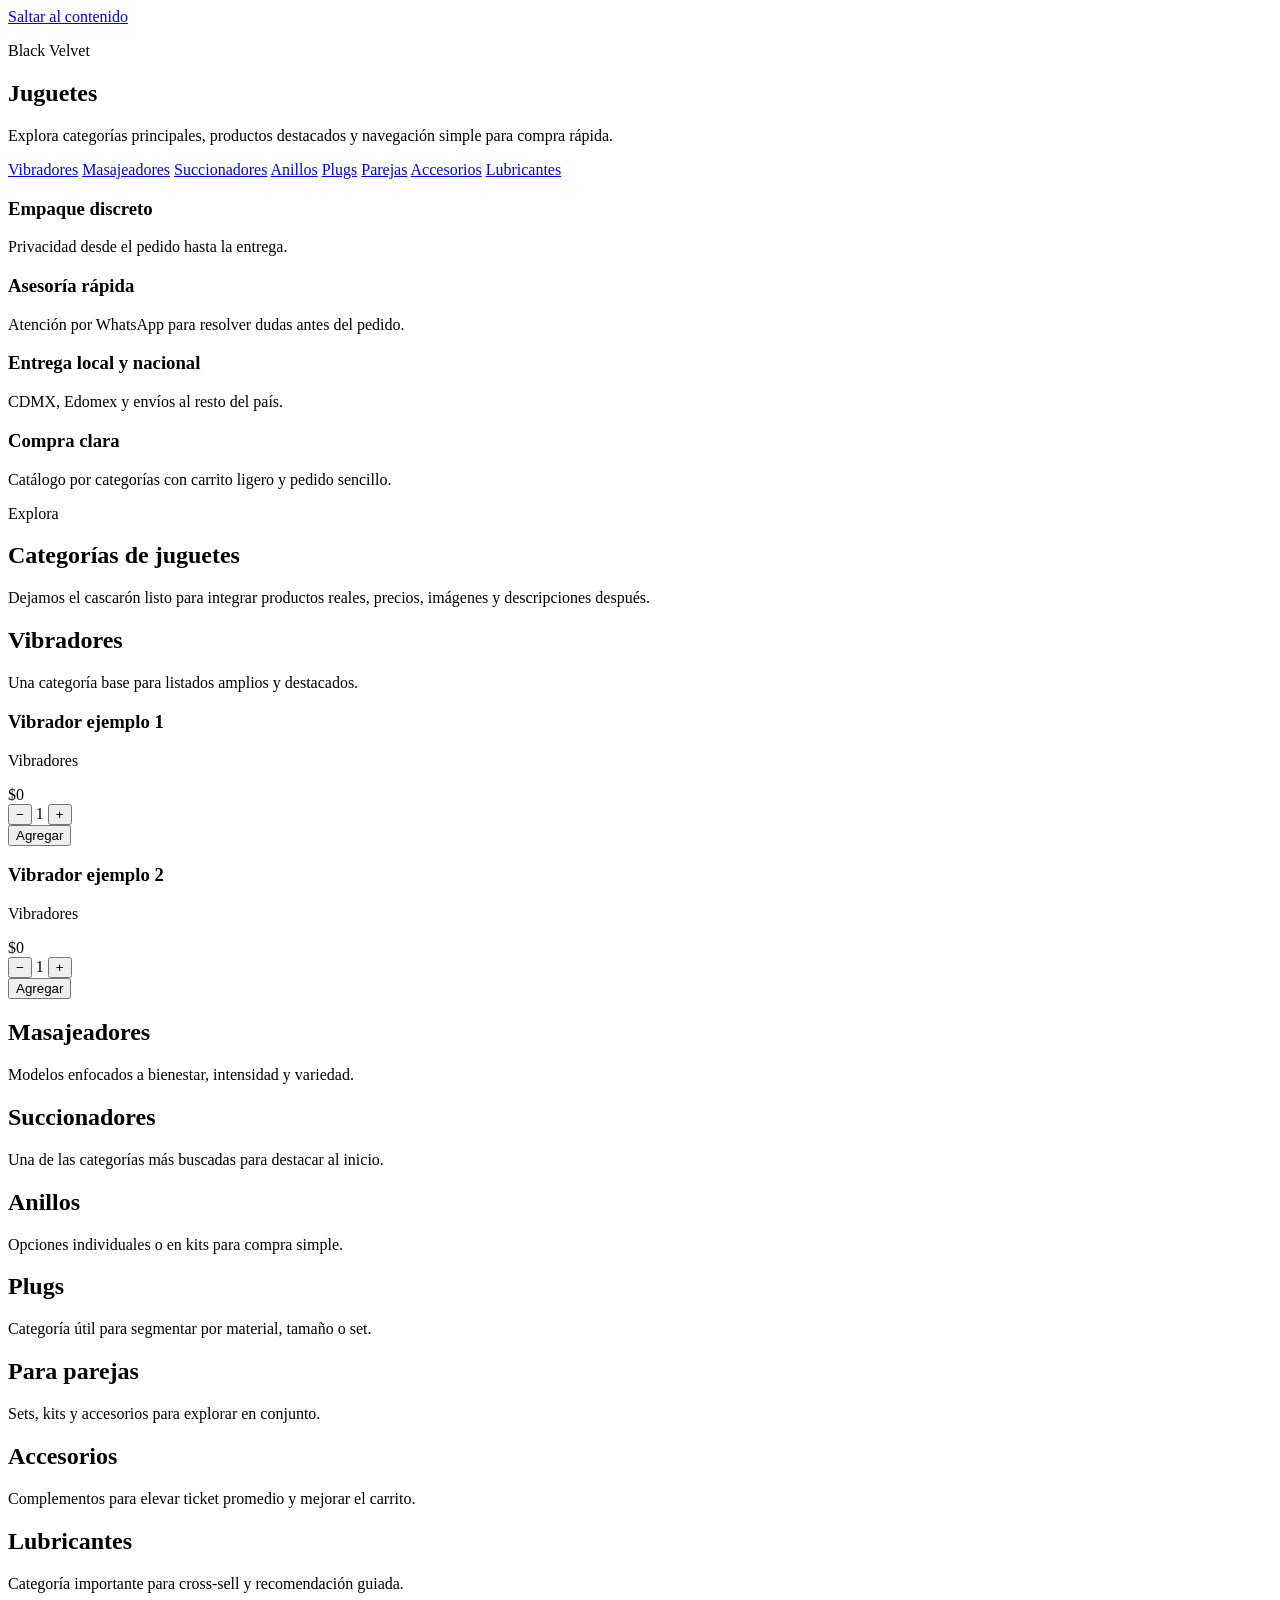
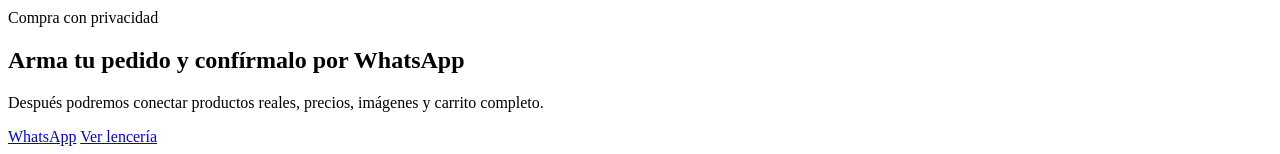
==== juguetes.html @ 55a50dbd "Create juguetes.html" ====
<!DOCTYPE html>
<html lang="es">
<head>
  <!--#include virtual="PARTIALS/global-head.html" -->
  <meta charset="utf-8" />
  <meta name="site-base" content="/blackv/" />
  <meta name="viewport" content="width=device-width, initial-scale=1" />
  <title>Juguetes | Black Velvet</title>
  <meta name="description" content="Explora juguetes y accesorios en Black Velvet: vibradores, masajeadores, succionadores, anillos, plugs, pareja, accesorios y lubricantes." />
</head>
<body class="page-category page-juguetes has-gh" data-page="juguetes">

  <a class="skip-link" href="#main">Saltar al contenido</a>

  <div id="header-placeholder"></div>

  <main id="main">

    <!-- HERO -->
    <section class="category-hero category-hero-juguetes">
      <div class="container">
        <div class="category-hero-box">
          <p class="eyebrow">Black Velvet</p>
          <h1>Juguetes</h1>
          <p class="hero-copy">
            Explora categorías principales, productos destacados y navegación simple para compra rápida.
          </p>

          <div class="chip-grid">
            <a href="#vibradores">Vibradores</a>
            <a href="#masajeadores">Masajeadores</a>
            <a href="#succionadores">Succionadores</a>
            <a href="#anillos">Anillos</a>
            <a href="#plugs">Plugs</a>
            <a href="#parejas">Parejas</a>
            <a href="#accesorios">Accesorios</a>
            <a href="#lubricantes">Lubricantes</a>
          </div>
        </div>
      </div>
    </section>

    <!-- BENEFICIOS -->
    <section class="trust-bar section">
      <div class="container">
        <div class="benefits-grid">
          <article class="benefit-card">
            <h3>Empaque discreto</h3>
            <p>Privacidad desde el pedido hasta la entrega.</p>
          </article>
          <article class="benefit-card">
            <h3>Asesoría rápida</h3>
            <p>Atención por WhatsApp para resolver dudas antes del pedido.</p>
          </article>
          <article class="benefit-card">
            <h3>Entrega local y nacional</h3>
            <p>CDMX, Edomex y envíos al resto del país.</p>
          </article>
          <article class="benefit-card">
            <h3>Compra clara</h3>
            <p>Catálogo por categorías con carrito ligero y pedido sencillo.</p>
          </article>
        </div>
      </div>
    </section>

    <!-- INTRO -->
    <section class="section">
      <div class="container">
        <div class="section-head">
          <p class="eyebrow">Explora</p>
          <h2>Categorías de juguetes</h2>
          <p>Dejamos el cascarón listo para integrar productos reales, precios, imágenes y descripciones después.</p>
        </div>
      </div>
    </section>

    <!-- VIBRADORES -->
    <section id="vibradores" class="section category-products">
      <div class="container">
        <div class="section-head">
          <h2>Vibradores</h2>
          <p>Una categoría base para listados amplios y destacados.</p>
        </div>

        <div class="product-grid">
          <article class="product-card" data-id="vib-01" data-name="Vibrador ejemplo 1" data-price="0" data-category="Vibradores">
            <div class="product-media"></div>
            <div class="product-meta">
              <h3>Vibrador ejemplo 1</h3>
              <p>Vibradores</p>
              <div class="product-price">$0</div>
              <div class="qty-row">
                <div class="qty-control">
                  <button class="qty-btn js-minus" type="button">−</button>
                  <span class="qty-value">1</span>
                  <button class="qty-btn js-plus" type="button">+</button>
                </div>
                <button class="add-btn js-add" type="button">Agregar</button>
              </div>
            </div>
          </article>

          <article class="product-card" data-id="vib-02" data-name="Vibrador ejemplo 2" data-price="0" data-category="Vibradores">
            <div class="product-media"></div>
            <div class="product-meta">
              <h3>Vibrador ejemplo 2</h3>
              <p>Vibradores</p>
              <div class="product-price">$0</div>
              <div class="qty-row">
                <div class="qty-control">
                  <button class="qty-btn js-minus" type="button">−</button>
                  <span class="qty-value">1</span>
                  <button class="qty-btn js-plus" type="button">+</button>
                </div>
                <button class="add-btn js-add" type="button">Agregar</button>
              </div>
            </div>
          </article>
        </div>
      </div>
    </section>

    <!-- MASAJEADORES -->
    <section id="masajeadores" class="section category-products">
      <div class="container">
        <div class="section-head">
          <h2>Masajeadores</h2>
          <p>Modelos enfocados a bienestar, intensidad y variedad.</p>
        </div>
        <div class="product-grid"></div>
      </div>
    </section>

    <!-- SUCCIONADORES -->
    <section id="succionadores" class="section category-products">
      <div class="container">
        <div class="section-head">
          <h2>Succionadores</h2>
          <p>Una de las categorías más buscadas para destacar al inicio.</p>
        </div>
        <div class="product-grid"></div>
      </div>
    </section>

    <!-- ANILLOS -->
    <section id="anillos" class="section category-products">
      <div class="container">
        <div class="section-head">
          <h2>Anillos</h2>
          <p>Opciones individuales o en kits para compra simple.</p>
        </div>
        <div class="product-grid"></div>
      </div>
    </section>

    <!-- PLUGS -->
    <section id="plugs" class="section category-products">
      <div class="container">
        <div class="section-head">
          <h2>Plugs</h2>
          <p>Categoría útil para segmentar por material, tamaño o set.</p>
        </div>
        <div class="product-grid"></div>
      </div>
    </section>

    <!-- PAREJAS -->
    <section id="parejas" class="section category-products">
      <div class="container">
        <div class="section-head">
          <h2>Para parejas</h2>
          <p>Sets, kits y accesorios para explorar en conjunto.</p>
        </div>
        <div class="product-grid"></div>
      </div>
    </section>

    <!-- ACCESORIOS -->
    <section id="accesorios" class="section category-products">
      <div class="container">
        <div class="section-head">
          <h2>Accesorios</h2>
          <p>Complementos para elevar ticket promedio y mejorar el carrito.</p>
        </div>
        <div class="product-grid"></div>
      </div>
    </section>

    <!-- LUBRICANTES -->
    <section id="lubricantes" class="section category-products">
      <div class="container">
        <div class="section-head">
          <h2>Lubricantes</h2>
          <p>Categoría importante para cross-sell y recomendación guiada.</p>
        </div>
        <div class="product-grid"></div>
      </div>
    </section>

    <!-- CTA -->
    <section class="final-cta section">
      <div class="container final-cta-box">
        <p class="eyebrow">Compra con privacidad</p>
        <h2>Arma tu pedido y confírmalo por WhatsApp</h2>
        <p>Después podremos conectar productos reales, precios, imágenes y carrito completo.</p>
        <div class="cta-actions">
          <a class="btn btn-primary" href="https://wa.me/5210000000000" target="_blank" rel="noopener">WhatsApp</a>
          <a class="btn btn-secondary" href="lenceria.html">Ver lencería</a>
        </div>
      </div>
    </section>

  </main>

  <div id="footer-placeholder"></div>

</body>
</html>
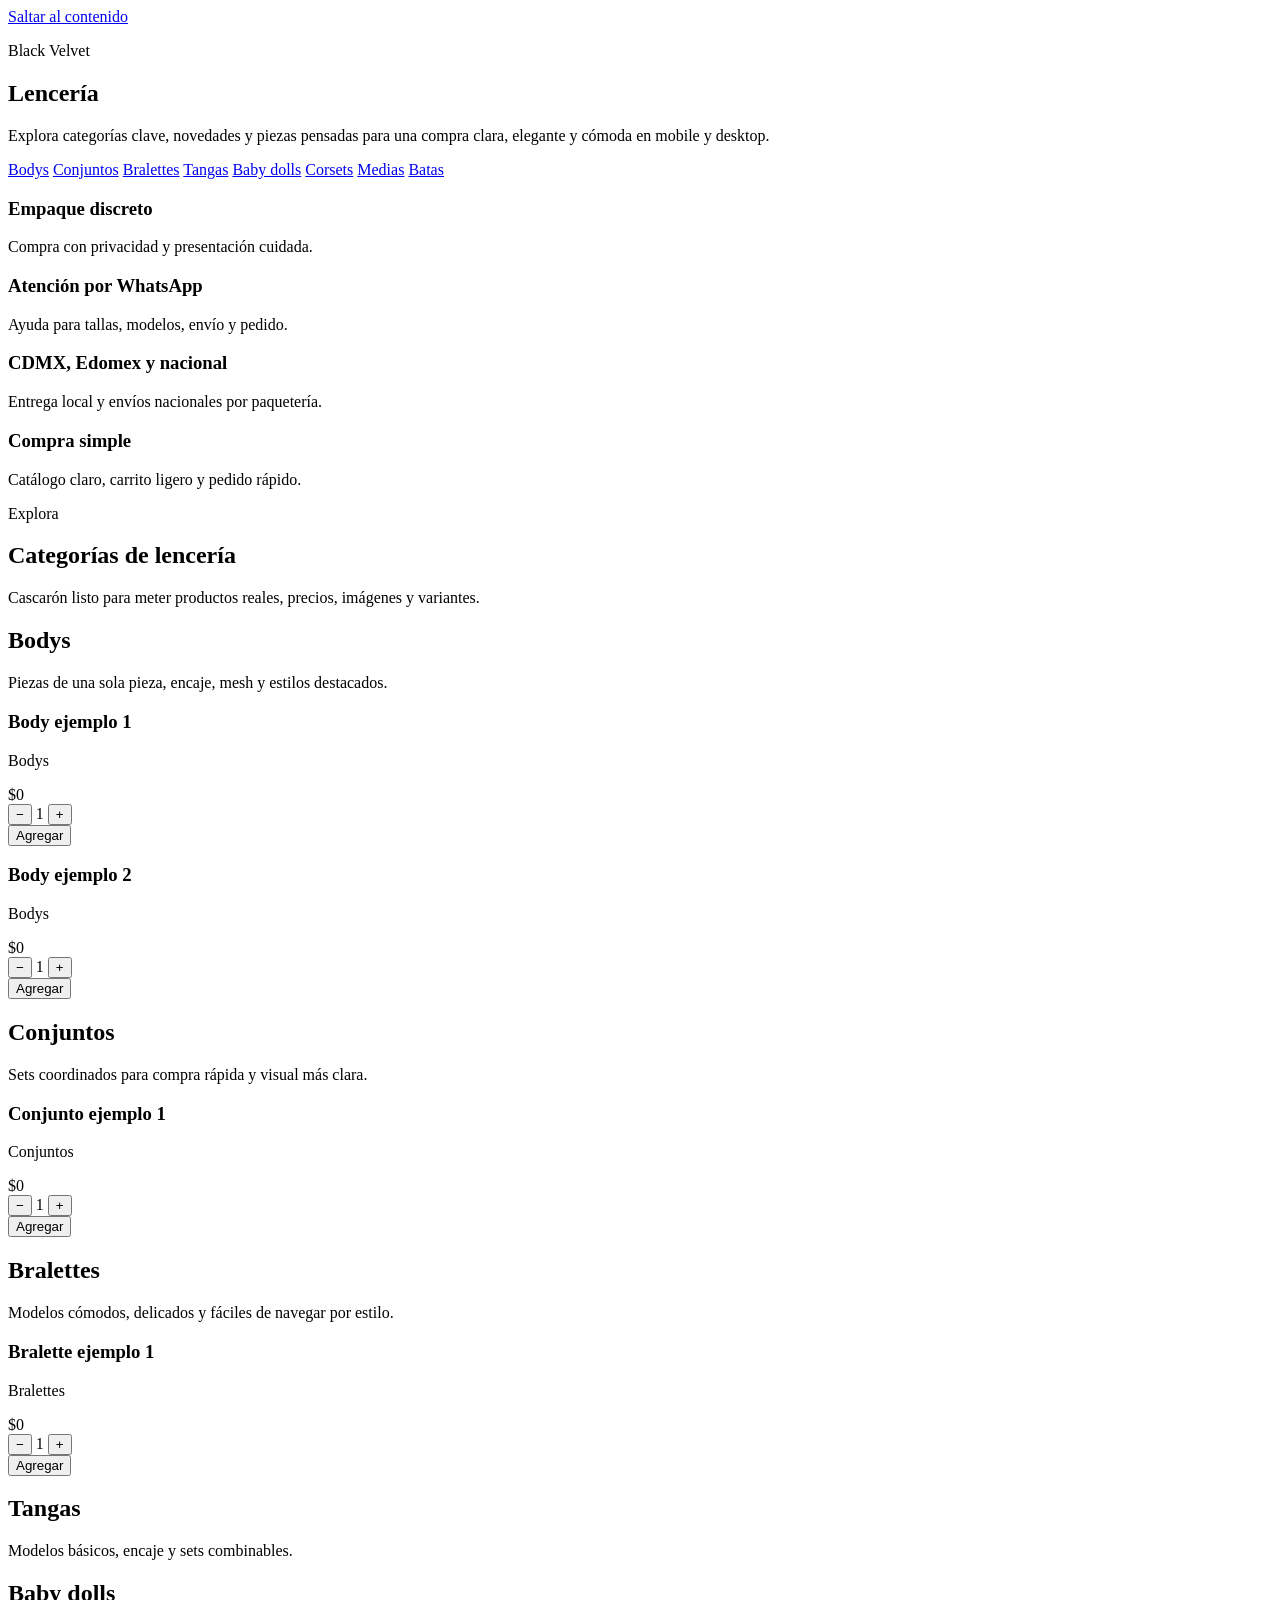
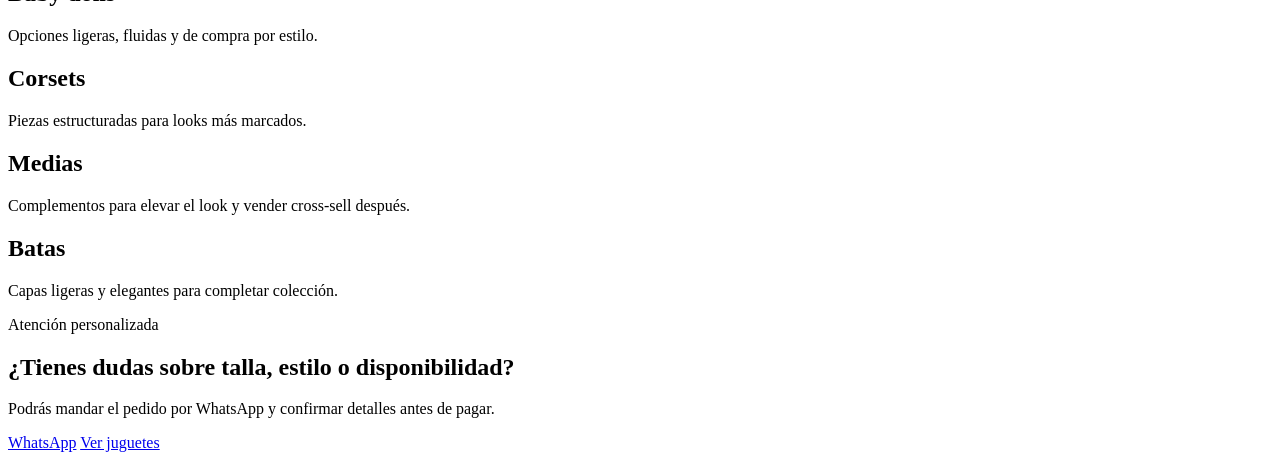
==== commit 31faff80: "Update juguetes.html" ====
--- a/juguetes.html
+++ b/juguetes.html
@@ -1,14 +1,20 @@
 <!DOCTYPE html>
 <html lang="es">
 <head>
-  <!--#include virtual="PARTIALS/global-head.html" -->
-  <meta charset="utf-8" />
-  <meta name="site-base" content="/blackv/" />
-  <meta name="viewport" content="width=device-width, initial-scale=1" />
-  <title>Juguetes | Black Velvet</title>
-  <meta name="description" content="Explora juguetes y accesorios en Black Velvet: vibradores, masajeadores, succionadores, anillos, plugs, pareja, accesorios y lubricantes." />
+  <!-- HEAD_PLACEHOLDER -->
+  <title>Lencería | Black Velvet</title>
+  <meta
+    name="description"
+    content="Explora lencería en Black Velvet: bodys, conjuntos, bralettes, tangas, baby dolls, corsets, medias y batas con envío discreto."
+  />
+  <meta property="og:title" content="Lencería | Black Velvet" />
+  <meta
+    property="og:description"
+    content="Bodys, conjuntos, bralettes, tangas, baby dolls, corsets, medias y batas en Black Velvet."
+  />
 </head>
-<body class="page-category page-juguetes has-gh" data-page="juguetes">
+
+<body class="page-category page-lenceria has-gh" data-page="lenceria">
 
   <a class="skip-link" href="#main">Saltar al contenido</a>
 
@@ -17,24 +23,25 @@
   <main id="main">
 
     <!-- HERO -->
-    <section class="category-hero category-hero-juguetes">
+    <section class="category-hero category-hero-lenceria">
       <div class="container">
         <div class="category-hero-box">
           <p class="eyebrow">Black Velvet</p>
-          <h1>Juguetes</h1>
+          <h1>Lencería</h1>
           <p class="hero-copy">
-            Explora categorías principales, productos destacados y navegación simple para compra rápida.
+            Explora categorías clave, novedades y piezas pensadas para una compra clara,
+            elegante y cómoda en mobile y desktop.
           </p>
 
           <div class="chip-grid">
-            <a href="#vibradores">Vibradores</a>
-            <a href="#masajeadores">Masajeadores</a>
-            <a href="#succionadores">Succionadores</a>
-            <a href="#anillos">Anillos</a>
-            <a href="#plugs">Plugs</a>
-            <a href="#parejas">Parejas</a>
-            <a href="#accesorios">Accesorios</a>
-            <a href="#lubricantes">Lubricantes</a>
+            <a href="#bodys">Bodys</a>
+            <a href="#conjuntos">Conjuntos</a>
+            <a href="#bralettes">Bralettes</a>
+            <a href="#tangas">Tangas</a>
+            <a href="#babydolls">Baby dolls</a>
+            <a href="#corsets">Corsets</a>
+            <a href="#medias">Medias</a>
+            <a href="#batas">Batas</a>
           </div>
         </div>
       </div>
@@ -46,19 +53,19 @@
         <div class="benefits-grid">
           <article class="benefit-card">
             <h3>Empaque discreto</h3>
-            <p>Privacidad desde el pedido hasta la entrega.</p>
-          </article>
-          <article class="benefit-card">
-            <h3>Asesoría rápida</h3>
-            <p>Atención por WhatsApp para resolver dudas antes del pedido.</p>
-          </article>
-          <article class="benefit-card">
-            <h3>Entrega local y nacional</h3>
-            <p>CDMX, Edomex y envíos al resto del país.</p>
-          </article>
-          <article class="benefit-card">
-            <h3>Compra clara</h3>
-            <p>Catálogo por categorías con carrito ligero y pedido sencillo.</p>
+            <p>Compra con privacidad y presentación cuidada.</p>
+          </article>
+          <article class="benefit-card">
+            <h3>Atención por WhatsApp</h3>
+            <p>Ayuda para tallas, modelos, envío y pedido.</p>
+          </article>
+          <article class="benefit-card">
+            <h3>CDMX, Edomex y nacional</h3>
+            <p>Entrega local y envíos nacionales por paquetería.</p>
+          </article>
+          <article class="benefit-card">
+            <h3>Compra simple</h3>
+            <p>Catálogo claro, carrito ligero y pedido rápido.</p>
           </article>
         </div>
       </div>
@@ -69,130 +76,164 @@
       <div class="container">
         <div class="section-head">
           <p class="eyebrow">Explora</p>
-          <h2>Categorías de juguetes</h2>
-          <p>Dejamos el cascarón listo para integrar productos reales, precios, imágenes y descripciones después.</p>
-        </div>
-      </div>
-    </section>
-
-    <!-- VIBRADORES -->
-    <section id="vibradores" class="section category-products">
-      <div class="container">
-        <div class="section-head">
-          <h2>Vibradores</h2>
-          <p>Una categoría base para listados amplios y destacados.</p>
+          <h2>Categorías de lencería</h2>
+          <p>Cascarón listo para meter productos reales, precios, imágenes y variantes.</p>
+        </div>
+      </div>
+    </section>
+
+    <!-- BODYS -->
+    <section id="bodys" class="section category-products">
+      <div class="container">
+        <div class="section-head">
+          <h2>Bodys</h2>
+          <p>Piezas de una sola pieza, encaje, mesh y estilos destacados.</p>
         </div>
 
         <div class="product-grid">
-          <article class="product-card" data-id="vib-01" data-name="Vibrador ejemplo 1" data-price="0" data-category="Vibradores">
-            <div class="product-media"></div>
-            <div class="product-meta">
-              <h3>Vibrador ejemplo 1</h3>
-              <p>Vibradores</p>
-              <div class="product-price">$0</div>
-              <div class="qty-row">
-                <div class="qty-control">
-                  <button class="qty-btn js-minus" type="button">−</button>
-                  <span class="qty-value">1</span>
-                  <button class="qty-btn js-plus" type="button">+</button>
-                </div>
-                <button class="add-btn js-add" type="button">Agregar</button>
-              </div>
-            </div>
-          </article>
-
-          <article class="product-card" data-id="vib-02" data-name="Vibrador ejemplo 2" data-price="0" data-category="Vibradores">
-            <div class="product-media"></div>
-            <div class="product-meta">
-              <h3>Vibrador ejemplo 2</h3>
-              <p>Vibradores</p>
-              <div class="product-price">$0</div>
-              <div class="qty-row">
-                <div class="qty-control">
-                  <button class="qty-btn js-minus" type="button">−</button>
-                  <span class="qty-value">1</span>
-                  <button class="qty-btn js-plus" type="button">+</button>
-                </div>
-                <button class="add-btn js-add" type="button">Agregar</button>
-              </div>
-            </div>
-          </article>
-        </div>
-      </div>
-    </section>
-
-    <!-- MASAJEADORES -->
-    <section id="masajeadores" class="section category-products">
-      <div class="container">
-        <div class="section-head">
-          <h2>Masajeadores</h2>
-          <p>Modelos enfocados a bienestar, intensidad y variedad.</p>
-        </div>
-        <div class="product-grid"></div>
-      </div>
-    </section>
-
-    <!-- SUCCIONADORES -->
-    <section id="succionadores" class="section category-products">
-      <div class="container">
-        <div class="section-head">
-          <h2>Succionadores</h2>
-          <p>Una de las categorías más buscadas para destacar al inicio.</p>
-        </div>
-        <div class="product-grid"></div>
-      </div>
-    </section>
-
-    <!-- ANILLOS -->
-    <section id="anillos" class="section category-products">
-      <div class="container">
-        <div class="section-head">
-          <h2>Anillos</h2>
-          <p>Opciones individuales o en kits para compra simple.</p>
-        </div>
-        <div class="product-grid"></div>
-      </div>
-    </section>
-
-    <!-- PLUGS -->
-    <section id="plugs" class="section category-products">
-      <div class="container">
-        <div class="section-head">
-          <h2>Plugs</h2>
-          <p>Categoría útil para segmentar por material, tamaño o set.</p>
-        </div>
-        <div class="product-grid"></div>
-      </div>
-    </section>
-
-    <!-- PAREJAS -->
-    <section id="parejas" class="section category-products">
-      <div class="container">
-        <div class="section-head">
-          <h2>Para parejas</h2>
-          <p>Sets, kits y accesorios para explorar en conjunto.</p>
-        </div>
-        <div class="product-grid"></div>
-      </div>
-    </section>
-
-    <!-- ACCESORIOS -->
-    <section id="accesorios" class="section category-products">
-      <div class="container">
-        <div class="section-head">
-          <h2>Accesorios</h2>
-          <p>Complementos para elevar ticket promedio y mejorar el carrito.</p>
-        </div>
-        <div class="product-grid"></div>
-      </div>
-    </section>
-
-    <!-- LUBRICANTES -->
-    <section id="lubricantes" class="section category-products">
-      <div class="container">
-        <div class="section-head">
-          <h2>Lubricantes</h2>
-          <p>Categoría importante para cross-sell y recomendación guiada.</p>
+          <article class="product-card" data-id="body-01" data-name="Body ejemplo 1" data-price="0" data-category="Bodys">
+            <div class="product-media"></div>
+            <div class="product-meta">
+              <h3>Body ejemplo 1</h3>
+              <p>Bodys</p>
+              <div class="product-price">$0</div>
+              <div class="qty-row">
+                <div class="qty-control">
+                  <button class="qty-btn js-minus" type="button" aria-label="Restar">−</button>
+                  <span class="qty-value">1</span>
+                  <button class="qty-btn js-plus" type="button" aria-label="Sumar">+</button>
+                </div>
+                <button class="add-btn js-add" type="button">Agregar</button>
+              </div>
+            </div>
+          </article>
+
+          <article class="product-card" data-id="body-02" data-name="Body ejemplo 2" data-price="0" data-category="Bodys">
+            <div class="product-media"></div>
+            <div class="product-meta">
+              <h3>Body ejemplo 2</h3>
+              <p>Bodys</p>
+              <div class="product-price">$0</div>
+              <div class="qty-row">
+                <div class="qty-control">
+                  <button class="qty-btn js-minus" type="button" aria-label="Restar">−</button>
+                  <span class="qty-value">1</span>
+                  <button class="qty-btn js-plus" type="button" aria-label="Sumar">+</button>
+                </div>
+                <button class="add-btn js-add" type="button">Agregar</button>
+              </div>
+            </div>
+          </article>
+        </div>
+      </div>
+    </section>
+
+    <!-- CONJUNTOS -->
+    <section id="conjuntos" class="section category-products">
+      <div class="container">
+        <div class="section-head">
+          <h2>Conjuntos</h2>
+          <p>Sets coordinados para compra rápida y visual más clara.</p>
+        </div>
+        <div class="product-grid">
+          <article class="product-card" data-id="conj-01" data-name="Conjunto ejemplo 1" data-price="0" data-category="Conjuntos">
+            <div class="product-media"></div>
+            <div class="product-meta">
+              <h3>Conjunto ejemplo 1</h3>
+              <p>Conjuntos</p>
+              <div class="product-price">$0</div>
+              <div class="qty-row">
+                <div class="qty-control">
+                  <button class="qty-btn js-minus" type="button" aria-label="Restar">−</button>
+                  <span class="qty-value">1</span>
+                  <button class="qty-btn js-plus" type="button" aria-label="Sumar">+</button>
+                </div>
+                <button class="add-btn js-add" type="button">Agregar</button>
+              </div>
+            </div>
+          </article>
+        </div>
+      </div>
+    </section>
+
+    <!-- BRALETTES -->
+    <section id="bralettes" class="section category-products">
+      <div class="container">
+        <div class="section-head">
+          <h2>Bralettes</h2>
+          <p>Modelos cómodos, delicados y fáciles de navegar por estilo.</p>
+        </div>
+        <div class="product-grid">
+          <article class="product-card" data-id="bralette-01" data-name="Bralette ejemplo 1" data-price="0" data-category="Bralettes">
+            <div class="product-media"></div>
+            <div class="product-meta">
+              <h3>Bralette ejemplo 1</h3>
+              <p>Bralettes</p>
+              <div class="product-price">$0</div>
+              <div class="qty-row">
+                <div class="qty-control">
+                  <button class="qty-btn js-minus" type="button" aria-label="Restar">−</button>
+                  <span class="qty-value">1</span>
+                  <button class="qty-btn js-plus" type="button" aria-label="Sumar">+</button>
+                </div>
+                <button class="add-btn js-add" type="button">Agregar</button>
+              </div>
+            </div>
+          </article>
+        </div>
+      </div>
+    </section>
+
+    <!-- TANGAS -->
+    <section id="tangas" class="section category-products">
+      <div class="container">
+        <div class="section-head">
+          <h2>Tangas</h2>
+          <p>Modelos básicos, encaje y sets combinables.</p>
+        </div>
+        <div class="product-grid"></div>
+      </div>
+    </section>
+
+    <!-- BABYDOLLS -->
+    <section id="babydolls" class="section category-products">
+      <div class="container">
+        <div class="section-head">
+          <h2>Baby dolls</h2>
+          <p>Opciones ligeras, fluidas y de compra por estilo.</p>
+        </div>
+        <div class="product-grid"></div>
+      </div>
+    </section>
+
+    <!-- CORSETS -->
+    <section id="corsets" class="section category-products">
+      <div class="container">
+        <div class="section-head">
+          <h2>Corsets</h2>
+          <p>Piezas estructuradas para looks más marcados.</p>
+        </div>
+        <div class="product-grid"></div>
+      </div>
+    </section>
+
+    <!-- MEDIAS -->
+    <section id="medias" class="section category-products">
+      <div class="container">
+        <div class="section-head">
+          <h2>Medias</h2>
+          <p>Complementos para elevar el look y vender cross-sell después.</p>
+        </div>
+        <div class="product-grid"></div>
+      </div>
+    </section>
+
+    <!-- BATAS -->
+    <section id="batas" class="section category-products">
+      <div class="container">
+        <div class="section-head">
+          <h2>Batas</h2>
+          <p>Capas ligeras y elegantes para completar colección.</p>
         </div>
         <div class="product-grid"></div>
       </div>
@@ -201,12 +242,12 @@
     <!-- CTA -->
     <section class="final-cta section">
       <div class="container final-cta-box">
-        <p class="eyebrow">Compra con privacidad</p>
-        <h2>Arma tu pedido y confírmalo por WhatsApp</h2>
-        <p>Después podremos conectar productos reales, precios, imágenes y carrito completo.</p>
+        <p class="eyebrow">Atención personalizada</p>
+        <h2>¿Tienes dudas sobre talla, estilo o disponibilidad?</h2>
+        <p>Podrás mandar el pedido por WhatsApp y confirmar detalles antes de pagar.</p>
         <div class="cta-actions">
           <a class="btn btn-primary" href="https://wa.me/5210000000000" target="_blank" rel="noopener">WhatsApp</a>
-          <a class="btn btn-secondary" href="lenceria.html">Ver lencería</a>
+          <a class="btn btn-secondary" href="juguetes.html">Ver juguetes</a>
         </div>
       </div>
     </section>
